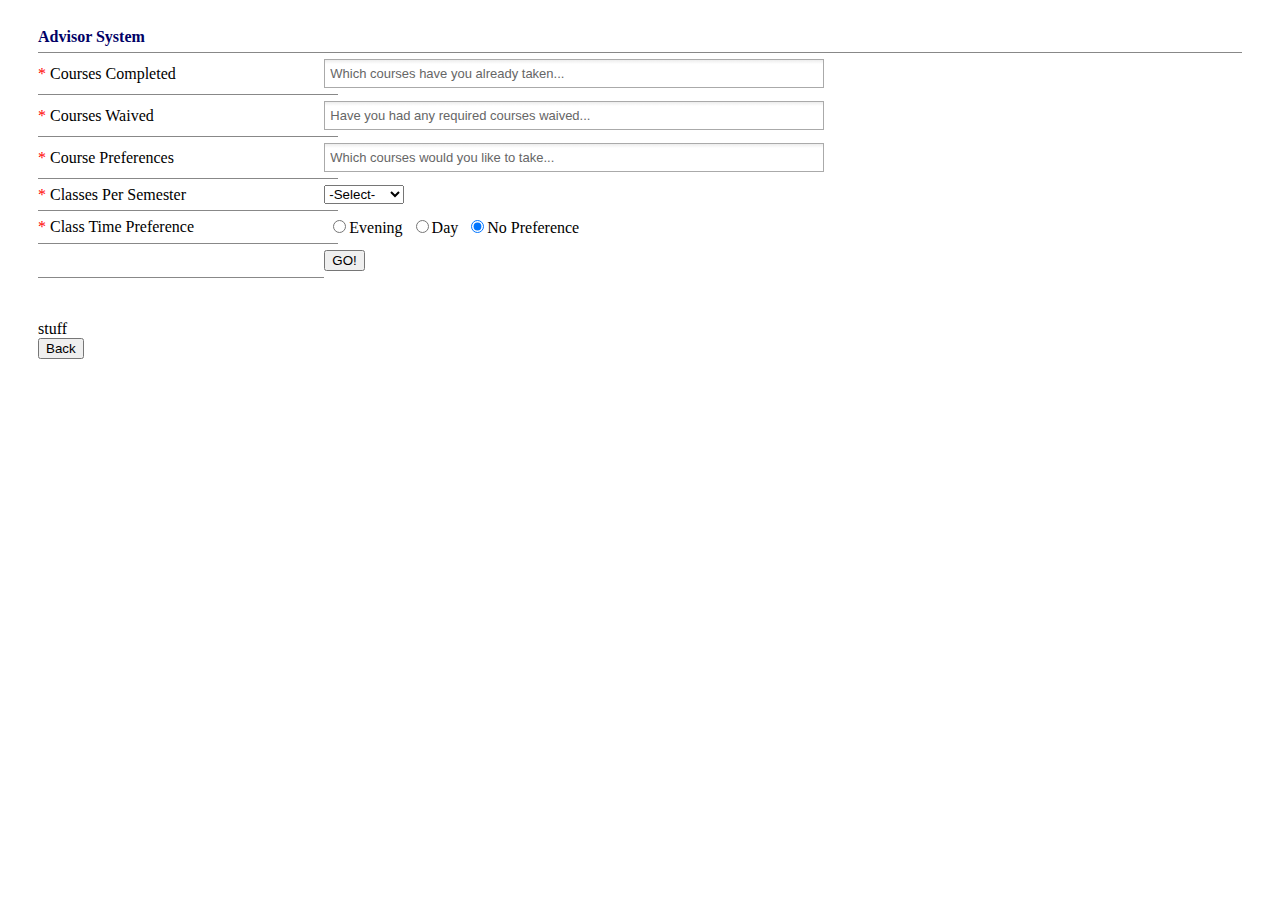
==== htdocs/advisorform.html @ a351d009 "trying again" ====
<html>
<head>
	<title>Graduate Advisor</title>
	<META http-equiv="Content-Type" content="text/html; charset=iso-8859-1" />
	<link rel="stylesheet" type="text/css" media="screen" href="blue.css"/>
	<link rel="stylesheet" type="text/css" href="login-box.css" />
	<link rel="stylesheet" type="text/css" href="loading.css" />
	<link rel="icon" type="image/x-icon" href="icon1.jpg" />
	<link rel="stylesheet" href="calendar.css" media="screen"></link>
	<link rel = "stylesheet" type = "text/css" href = "css/ui-lightness/jquery-ui-1.10.3.custom.css" >


	<!-- Bootstrap -->
	<link rel="stylesheet" href="css/chosen.css">
    
    
</head>

<BODY   style="background-position:center; background-repeat:no-repeat; background-attachment:fixed;">

	<script type = "text/javascript" src = "jquery-2.0.3.min.js"></script>
	<script type = "text/javascript" src = "jquery-ui-1.10.3.custom.min.js"></script>
	
	<script src="php/ajaxadvisor.js"></script>
      
	<!-- jQuery (necessary for Bootstrap's JavaScript plugins) -->
	<script src="js/jquery-1.11.0.min.js"></script>
	<!-- Include all compiled plugins (below), or include individual files as needed -->
	<!--<script src="js/bootstrap.min.js"></script>-->
	<script src="js/chosen.jquery.min.js"></script>
	<script>
		$.getJSON( "mock-data/courses2.json", function( json ) {
			var items = [];
			$.each( json, function( key, val ) {
				items.push( "<option value='" + key + "'>" + val + "</option>" );
			});

			$(items.join( "" )).appendTo( ".course-select" );
			$(".course-select").trigger("chosen:updated");
		});
		jQuery(document).ready(function(){
			jQuery(".course-select").chosen();
			$(".course-select").trigger("chosen:updated");
		});
	</script>
	<script>
		$.getJSON( "mock-data/core2.json", function( json ) {
			var items = [];
			$.each( json, function( key, val ) {
				items.push( "<option value='" + key + "'>" + val + "</option>" );
			});

			$(items.join( "" )).appendTo( ".waived-select" );
			$(".waived-select").trigger("chosen:updated");
		});
		jQuery(document).ready(function(){
			jQuery(".waived-select").chosen();
			$(".waived-select").trigger("chosen:updated");
		});
	</script>
	<script>
		$.getJSON( "mock-data/Pref2.json", function( json ) {
			var items = [];
			$.each( json, function( key, val ) {
				items.push( "<option value='" + key + "'>" + val + "</option>" );
			});

			$(items.join( "" )).appendTo( ".prefered-select" );
			$(".prefered-select").trigger("chosen:updated");
		});
		jQuery(document).ready(function(){
			jQuery(".prefered-select").chosen();
			$(".prefered-select").trigger("chosen:updated");
		});
	</script>
		    <div class = "block">
						
<TABLE width="100%" border=0 cellspacing=0 cellpadding=0 height=350>
	<TBODY>
		<TR>
			<TD width=30></TD>
			<TD height=20>&nbsp;</TD>
			<TD width=30></TD>
		</TR>
		<TR valign="top">
			<TD>&nbsp;</TD>
			<TD>
			    <div id = "form">
				
				<form name="serviceCenterForm" method="post" id = "courses" enctype = "multipart/form-data">
				
				
				<TABLE cellspacing=0 cellpadding=0 border=0 width="100%">
					<TR>
						<TD><FONT color="#000066" size=3><b>Advisor System</b></FONT></TD>
					</TR>
					<TR>
						<TD><IMG src="break.gif" height=1 width="100%" vspace=6 /></TD>
					</TR>
					
					
					<TD valign="top">
					

					
						<TABLE cellspacing=0 cellpadding=0 border=0 width='100%' id='inputs'>
							<div class = "element">
							<TR>
								<TD><FONT color="red">*</FONT>&nbsp;Courses Completed</TD>
								<td><select
									data-placeholder="Which courses have you already taken..."
									class="course-select"
									style="width:500px;"
									name="coursescompleted"
									id="completed"
									multiple=""
									tabindex="3">
								</select></td>
							</TR>
							<TR> 
								<TD colspan=2><IMG src="break.gif" height=1 width=300 vspace=6 /></TD>
							</TR>
							</div>
							<div class = "element">
							<TR>
							<TD><FONT color="red">*</FONT>&nbsp;Courses Waived</TD>
								<td><select
									data-placeholder="Have you had any required courses waived..."
									class="waived-select"
									style="width:500px;"
									name="courseswaived"
									id="waived"
									multiple=""
									tabindex="3">
								</select></td>
							</TR>
							<TR> 
								<TD colspan=2><IMG src="break.gif" height=1 width=300 vspace=6 /></TD>
							</TR>
                            </div>
							<div id = "element">
							<TR>
								<TD><FONT color="red">*</FONT>&nbsp;Course Preferences</TD>
								<TD><select
									data-placeholder="Which courses would you like to take..."
									class="prefered-select"
									style="width:500px;"
									name="coursepreferences"
									id="preferences"
									multiple=""
									tabindex="3">
								</select></TD></TR>

							<TR>
								<TD colspan=2><IMG src="break.gif" height=1 width=300 vspace=6 /></TD>
							</TR>
							</div>
							<div id = "element">
							<TR>
								<TD><FONT color="red">*</FONT>&nbsp;Classes Per Semester</TD>
								<TD><select name = "classno" id = "classno" ><option  value = "0">-Select-</option>
								  <option value = "1">1 course</option>
									<option value = "2">2 courses</option>
									<option  value = "3">3 courses</option>
									<option  value = "4">4 courses</option>
									</select>
								</TD>
							</TR>
							<TR> 
								<TD colspan=2><IMG src="break.gif" height=1 width=300 vspace=6 /></TD>
							</TR>
							</div>
							<div id = "element">
							
							<TR>
								<TD><FONT color="red">*</FONT>&nbsp;Class Time Preference</TD>
								<TD>&nbsp;<input type="radio" name = "time" id = "time1" value="evening">Evening
								&nbsp;<input type = "radio" name = "time" id = "time2" value = "day">Day
								&nbsp;<input type = "radio" name = "time" id = "time3" value = "either" checked>No Preference</TD>
							</TR>
							<TR> 
								<TD colspan=2><IMG src="break.gif" height=1 width=300 vspace=6 /></TD>
							</TR>
							</div>
								
					</TR>	
						<div class = "element">
					<TR>						
						<TD>											
							<!--<input type="submit" name="save" value="Submit" onclick="Show()"></TD>  they should be updated in database -->							<td><button type='button' name='show' id='show' onclick="Show()">GO!</button></td>
					</TR>
					<TR>
						<TD><IMG src="break.gif" height=1 width="100%" vspace=6 /></TD>
					</TR>
					<div class = "loading"></div>
					</div>
					<TR>
						<TD height=20 colspan=2></TD>
					</TR>
				</TABLE>
				
				
				
			</form>
			
			</div>
			
			</TD>
		</TR>
	</TBODY>
</TABLE>	
          </div>
		  <div class = "clear"></div>
		  
		  <!--<div id="Input">stuff</div> -->
		  
		  <div id="Output" visibilty = "collapse">stuff</div>
		  <button type='button' name='back' id='back' onclick="Back()">Back</button>
		  
</BODY>
</HTML>
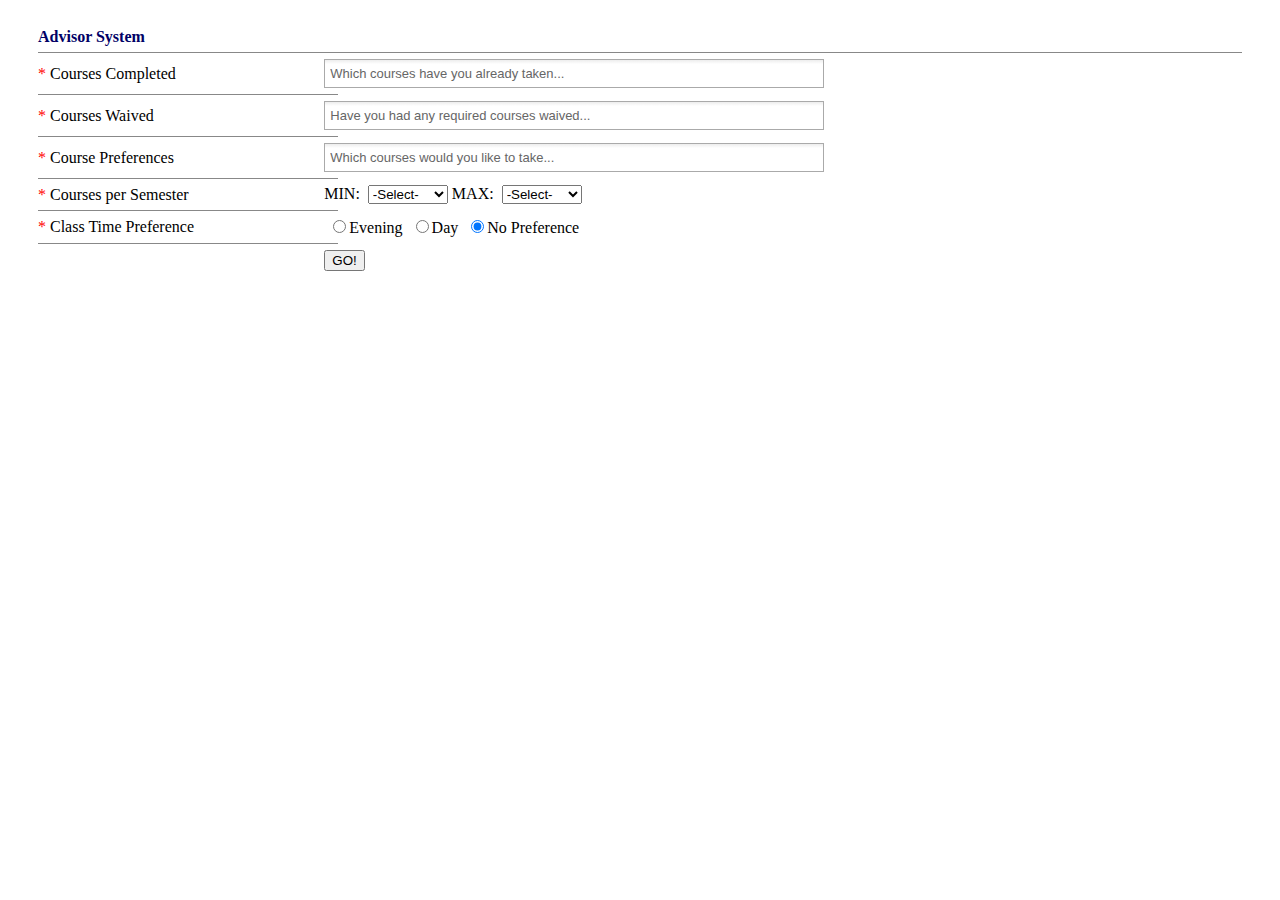
==== commit b378774b: "updated" ====
--- a/htdocs/advisorform.html
+++ b/htdocs/advisorform.html
@@ -46,7 +46,7 @@
 		});
 	</script>
 	<script>
-		$.getJSON( "mock-data/core2.json", function( json ) {
+		$.getJSON( "mock-data/required.json", function( json ) {
 			var items = [];
 			$.each( json, function( key, val ) {
 				items.push( "<option value='" + key + "'>" + val + "</option>" );
@@ -159,14 +159,23 @@
 							</div>
 							<div id = "element">
 							<TR>
-								<TD><FONT color="red">*</FONT>&nbsp;Classes Per Semester</TD>
-								<TD><select name = "classno" id = "classno" ><option  value = "0">-Select-</option>
-								  <option value = "1">1 course</option>
+								<TR>
+									<TD><FONT color="red">*</FONT>&nbsp;Courses per Semester</TD>
+									<TD>
+										MIN:&nbsp;&nbsp;<select name = "minnumb" id = "minnumb" ><option  value = "0">-Select-</option>
+								  	<option value = "1">1 course</option>
 									<option value = "2">2 courses</option>
-									<option  value = "3">3 courses</option>
-									<option  value = "4">4 courses</option>
+									<option value = "3">3 courses</option>
+								
 									</select>
-								</TD>
+										MAX:&nbsp;&nbsp;<select name = "maxnumb" id = "maxnumb" ><option  value = "0">-Select-</option>
+								  	<option value = "1">1 course</option>
+									<option value = "2">2 courses</option>
+									<option value = "3">3 courses</option>
+									<option value = "4">4 courses</option>
+									</select>
+									</TD>
+								</TR>
 							</TR>
 							<TR> 
 								<TD colspan=2><IMG src="break.gif" height=1 width=300 vspace=6 /></TD>
@@ -191,11 +200,6 @@
 						<TD>											
 							<!--<input type="submit" name="save" value="Submit" onclick="Show()"></TD>  they should be updated in database -->							<td><button type='button' name='show' id='show' onclick="Show()">GO!</button></td>
 					</TR>
-					<TR>
-						<TD><IMG src="break.gif" height=1 width="100%" vspace=6 /></TD>
-					</TR>
-					<div class = "loading"></div>
-					</div>
 					<TR>
 						<TD height=20 colspan=2></TD>
 					</TR>
@@ -212,12 +216,19 @@
 	</TBODY>
 </TABLE>	
           </div>
+          
 		  <div class = "clear"></div>
 		  
 		  <!--<div id="Input">stuff</div> -->
-		  
-		  <div id="Output" visibilty = "collapse">stuff</div>
-		  <button type='button' name='back' id='back' onclick="Back()">Back</button>
+		  <table id="Output" style="visibility:hidden"><tr><td>
+		  <div id="Schedule">stuff</div></td>
+		  <td style="width:10%"></td>
+		  <td style="width:35%; text-align:left; vertical-align:text-top"> <div id="Messages">
+		  	<p><FONT color="red">*</FONT>&nbsp;First time students must get their schedule approved by Kimberly.</p>
+		  	<p><FONT color="red">*</FONT>&nbsp;You must attend 5 seminars prior to graduation.</p>
+		  	<p><FONT color="red">*</FONT>&nbsp;After completing 21 hours, if you want to graduate in the coming term, you must file your intent.</p>
+	  	</td></tr></table>
+		  <button type='button' name='back' id='back' onclick="Back()" style="visibility:hidden">Back</button>
 		  
 </BODY>
 </HTML>
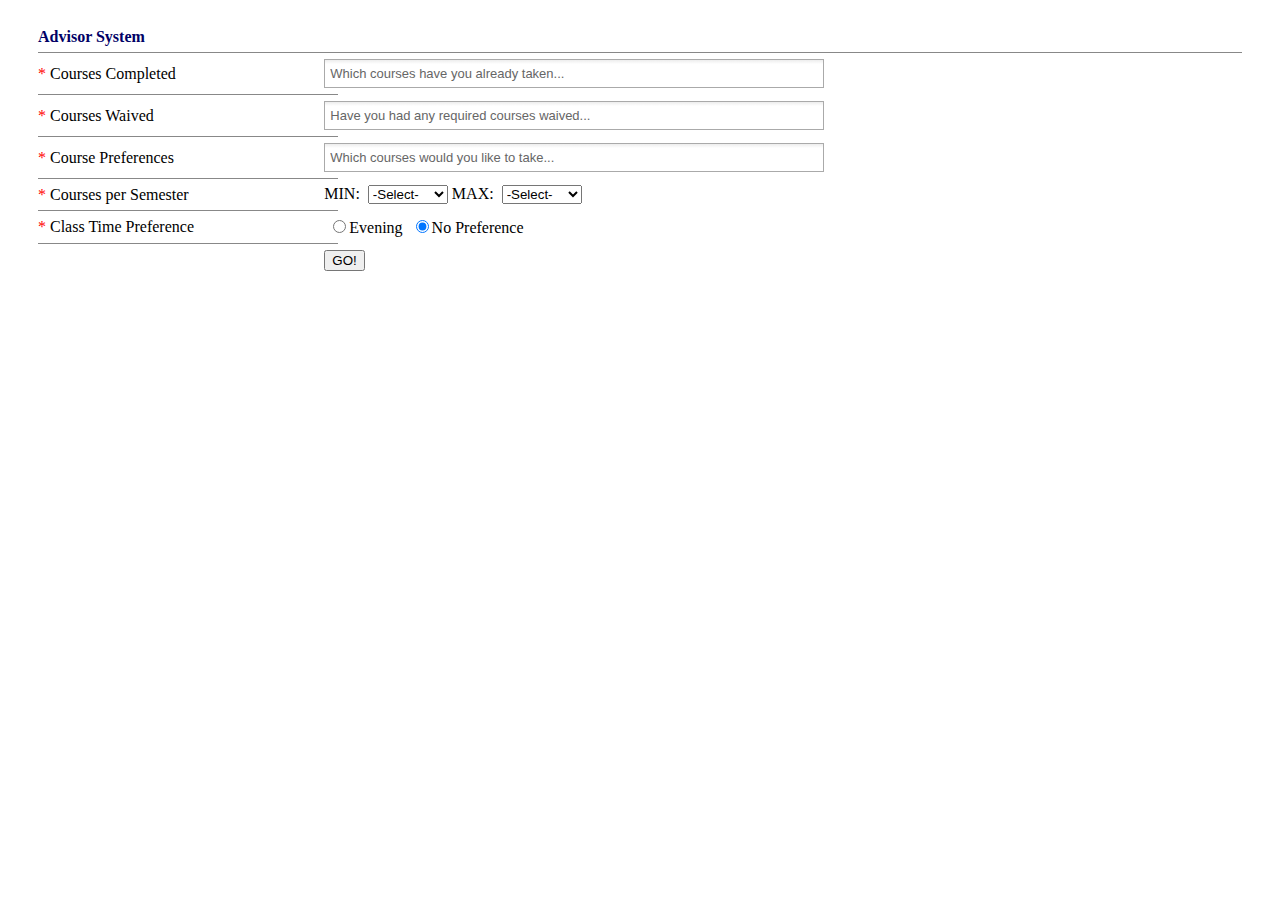
==== commit 33ca94e0: "last??" ====
--- a/htdocs/advisorform.html
+++ b/htdocs/advisorform.html
@@ -18,18 +18,22 @@
     
 </head>
 
-<BODY   style="background-position:center; background-repeat:no-repeat; background-attachment:fixed;">
+<BODY   style="background-position:center; background-repeat:no-repeat; background-attachment:fixed;" >
 
 	<script type = "text/javascript" src = "jquery-2.0.3.min.js"></script>
 	<script type = "text/javascript" src = "jquery-ui-1.10.3.custom.min.js"></script>
 	
-	<script src="php/ajaxadvisor.js"></script>
-      
+	<!--<script src="php/ajaxadvisor.js"></script> -->
+	<script src="js/scheduleUI.js"></script>
+
+
 	<!-- jQuery (necessary for Bootstrap's JavaScript plugins) -->
 	<script src="js/jquery-1.11.0.min.js"></script>
 	<!-- Include all compiled plugins (below), or include individual files as needed -->
 	<!--<script src="js/bootstrap.min.js"></script>-->
 	<script src="js/chosen.jquery.min.js"></script>
+
+<!--
 	<script>
 		$.getJSON( "mock-data/courses2.json", function( json ) {
 			var items = [];
@@ -75,6 +79,7 @@
 			$(".prefered-select").trigger("chosen:updated");
 		});
 	</script>
+-->
 		    <div class = "block">
 						
 <TABLE width="100%" border=0 cellspacing=0 cellpadding=0 height=350>
@@ -114,13 +119,13 @@
 									class="course-select"
 									style="width:500px;"
 									name="coursescompleted"
-									id="completed"
+									id="course-select"
 									multiple=""
-									tabindex="3">
+									tabindex="3"
 								</select></td>
 							</TR>
 							<TR> 
-								<TD colspan=2><IMG src="break.gif" height=1 width=300 vspace=6 /></TD>
+								<TD colspan=2><IMG src="break.gif" height=1 width=300 vspace=6 onload="getCourses()"/></TD>
 							</TR>
 							</div>
 							<div class = "element">
@@ -131,13 +136,13 @@
 									class="waived-select"
 									style="width:500px;"
 									name="courseswaived"
-									id="waived"
+									id="waived-select"
 									multiple=""
 									tabindex="3">
 								</select></td>
 							</TR>
 							<TR> 
-								<TD colspan=2><IMG src="break.gif" height=1 width=300 vspace=6 /></TD>
+								<TD colspan=2><IMG src="break.gif" height=1 width=300 vspace=6 onload="getWaived()"/></TD>
 							</TR>
                             </div>
 							<div id = "element">
@@ -148,13 +153,13 @@
 									class="prefered-select"
 									style="width:500px;"
 									name="coursepreferences"
-									id="preferences"
+									id="prefered-select"
 									multiple=""
-									tabindex="3">
+									tabindex="3"
 								</select></TD></TR>
 
 							<TR>
-								<TD colspan=2><IMG src="break.gif" height=1 width=300 vspace=6 /></TD>
+								<TD colspan=2><IMG src="break.gif" height=1 width=300 vspace=6 onload="getPrefered()"/></TD>
 							</TR>
 							</div>
 							<div id = "element">
@@ -186,7 +191,6 @@
 							<TR>
 								<TD><FONT color="red">*</FONT>&nbsp;Class Time Preference</TD>
 								<TD>&nbsp;<input type="radio" name = "time" id = "time1" value="evening">Evening
-								&nbsp;<input type = "radio" name = "time" id = "time2" value = "day">Day
 								&nbsp;<input type = "radio" name = "time" id = "time3" value = "either" checked>No Preference</TD>
 							</TR>
 							<TR> 
@@ -219,16 +223,29 @@
           
 		  <div class = "clear"></div>
 		  
-		  <!--<div id="Input">stuff</div> -->
-		  <table id="Output" style="visibility:hidden"><tr><td>
-		  <div id="Schedule">stuff</div></td>
-		  <td style="width:10%"></td>
-		  <td style="width:35%; text-align:left; vertical-align:text-top"> <div id="Messages">
+		  <!--<div id="Input">stuff</div>-->
+		  <table id="scheduleholder" style="visibility:hidden"><tr><td>
+		  <div id="Output"><table id="schedule" >
+				</table></div></td><td style="width:5%"></td>
+				<td style="width:45%; text-align:left; vertical-align:text-top"> <div id="GradReq">
+				<p><h3>Graduation Requirements:</h3></p>
+				<p id='core' >Core Courses (in green) Remaining:</br><a class='remaining' id='remaining'></a></p>
+				<p id='fivek'>6/6 5000 Level or Higher</p>
+				<p id='sixk'>1/1 6000 Level Class<p>
+				<p id='thirtyhours'>30/30 Hours Remaining</p>
+				<p id='missing-req'></p>
+				</div></td>
+			</tr>
+			<tr><td> <button type='button' name='add' id='add' onclick="addNew()"style="visibility:hidden">Add</button></td</tr>
+
+		  <tr style="text-align:left; vertical-align:text-top"><td> <div id="Messages">
 		  	<p><FONT color="red">*</FONT>&nbsp;First time students must get their schedule approved by Kimberly.</p>
 		  	<p><FONT color="red">*</FONT>&nbsp;You must attend 5 seminars prior to graduation.</p>
 		  	<p><FONT color="red">*</FONT>&nbsp;After completing 21 hours, if you want to graduate in the coming term, you must file your intent.</p>
-	  	</td></tr></table>
-		  <button type='button' name='back' id='back' onclick="Back()" style="visibility:hidden">Back</button>
-		  
+			<p><FONT color="red">*</FONT>&nbsp;Students must mainatin at least 3.0 and get minimum of B- in courses below 5000.</p>
+	  	</div></td></tr></table>
+		  <!--<button type='button' name='back' id='back' onclick="Back()" style="visibility:hidden">Back</button>-->
+
+
 </BODY>
 </HTML>
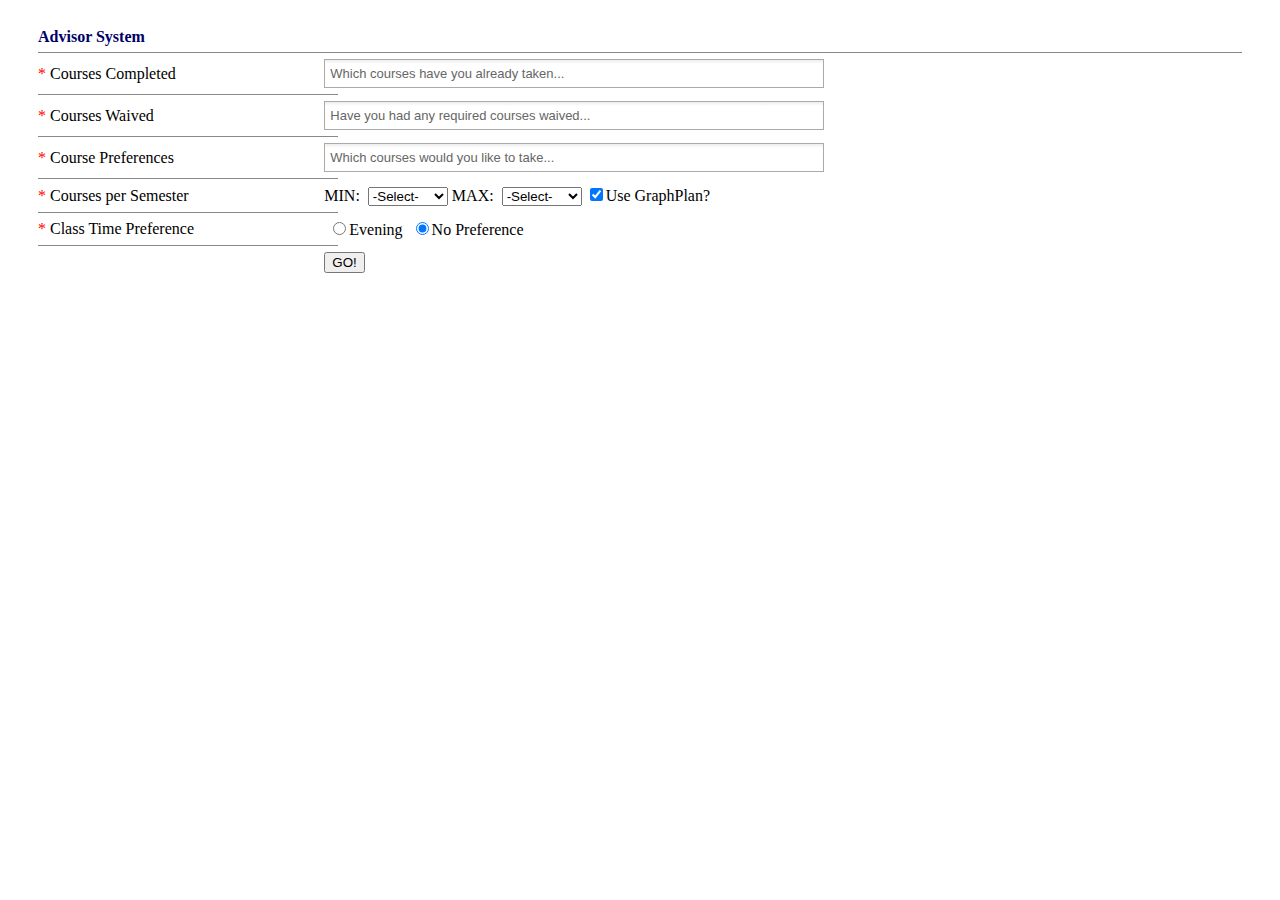
==== commit bbf4eada: "last" ====
--- a/htdocs/advisorform.html
+++ b/htdocs/advisorform.html
@@ -179,6 +179,7 @@
 									<option value = "3">3 courses</option>
 									<option value = "4">4 courses</option>
 									</select>
+										<input type='checkbox' id='graphplan' checked='checked'>Use GraphPlan?</input>
 									</TD>
 								</TR>
 							</TR>
@@ -190,8 +191,8 @@
 							
 							<TR>
 								<TD><FONT color="red">*</FONT>&nbsp;Class Time Preference</TD>
-								<TD>&nbsp;<input type="radio" name = "time" id = "time1" value="evening">Evening
-								&nbsp;<input type = "radio" name = "time" id = "time3" value = "either" checked>No Preference</TD>
+								<TD>&nbsp;<input type="radio" name = "time" id = "time1" value='evening'>Evening
+								&nbsp;<input type = "radio" name = "time" id = "time3" value = 'either' checked>No Preference</TD>
 							</TR>
 							<TR> 
 								<TD colspan=2><IMG src="break.gif" height=1 width=300 vspace=6 /></TD>
@@ -229,7 +230,7 @@
 				</table></div></td><td style="width:5%"></td>
 				<td style="width:45%; text-align:left; vertical-align:text-top"> <div id="GradReq">
 				<p><h3>Graduation Requirements:</h3></p>
-				<p id='core' >Core Courses (in green) Remaining:</br><a class='remaining' id='remaining'></a></p>
+				<p id='core' >Core Courses Remaining:</br><a class='remaining' id='remaining'></a></p>
 				<p id='fivek'>6/6 5000 Level or Higher</p>
 				<p id='sixk'>1/1 6000 Level Class<p>
 				<p id='thirtyhours'>30/30 Hours Remaining</p>
